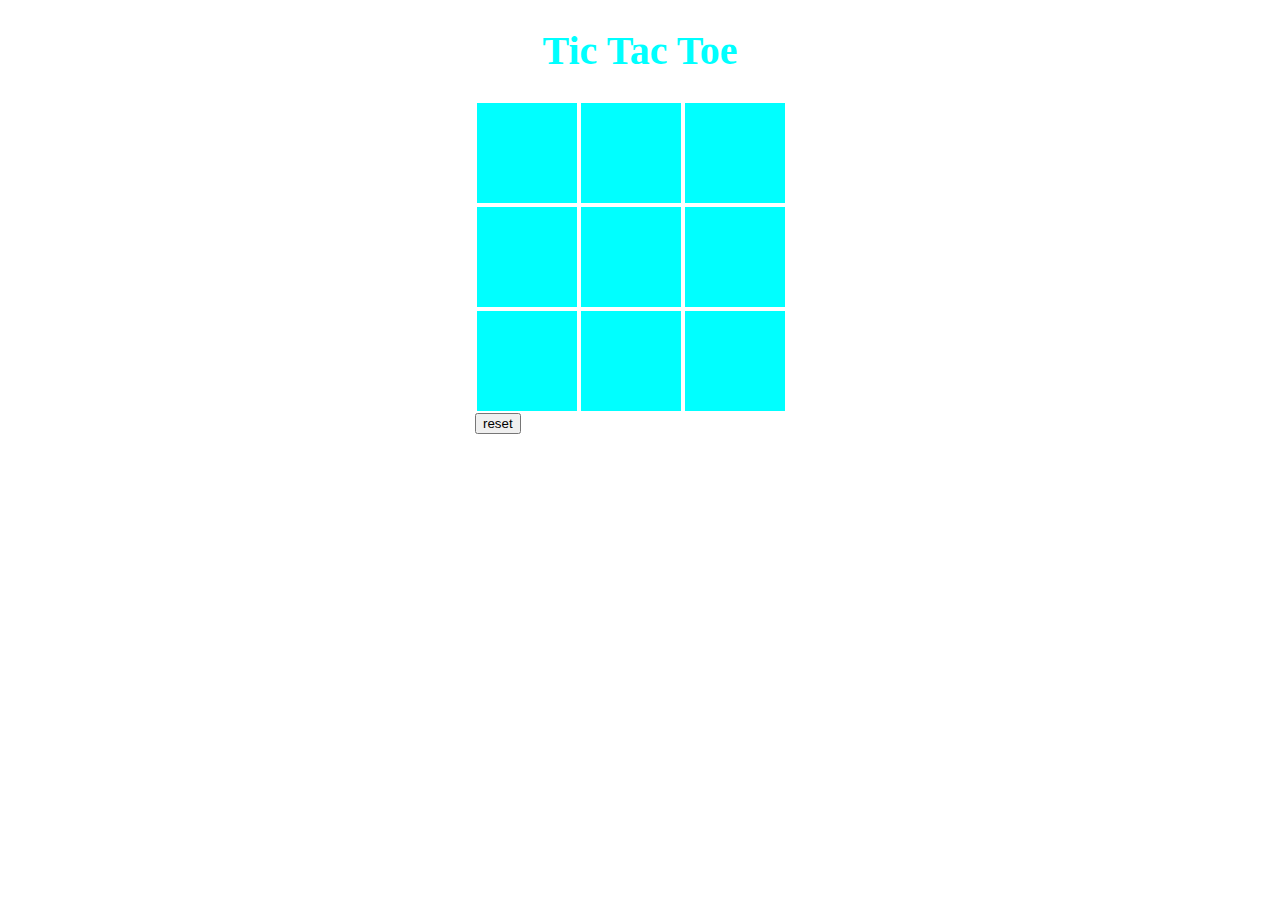
==== html/index.html @ a902bb7d "initial commit" ====
<!DOCTYPE html>
<html lang="en">
<head>
  <meta charset="UTF-8">
  <meta http-equiv="X-UA-Compatible" content="IE=edge">
  <meta name="viewport" content="width=device-width, initial-scale=1.0">
  <link rel="stylesheet" href="main.css"> 
  <title>Document</title>
  <script src="scripts.js"></script>
</head>

    <body>
      <h1 class="title">Tic Tac Toe</h1>
      <div class="gameContainer">
        <div class="cell" data-id=""></div>
        <div class="cell" data-id=""></div>
        <div class="cell" data-id=""></div>
        <div class="cell" data-id=""></div>
        <div class="cell" data-id=""></div>
        <div class="cell" data-id=""></div>
        <div class="cell" data-id=""></div>
        <div class="cell" data-id=""></div>
        <div class="cell" data-id=""></div>
          <button class="reset">reset</button>
          <div class="winningMessage"></div>
          
      </div>
</body>
</html>
---- html/main.css ----
body{
    text-align: center;
    background-color: white;
    font-size: 80px;
}
.title {
    font-size:40px;
    align-items: center;
    color: aqua;
    text-align:center;
}
.gameContainer{
    display:flex;
    flex-wrap: wrap;
    width: 330px;
    margin: auto;
    cursor: pointer;
    grid-template-columns: repeat(3, 1fr);
    grid-template-rows: repeat(3, 1fr);
}
.cell{
    width: 100px;
    height: 100px;
    background-color: aqua;
    margin: 2px;
    float: right;
}
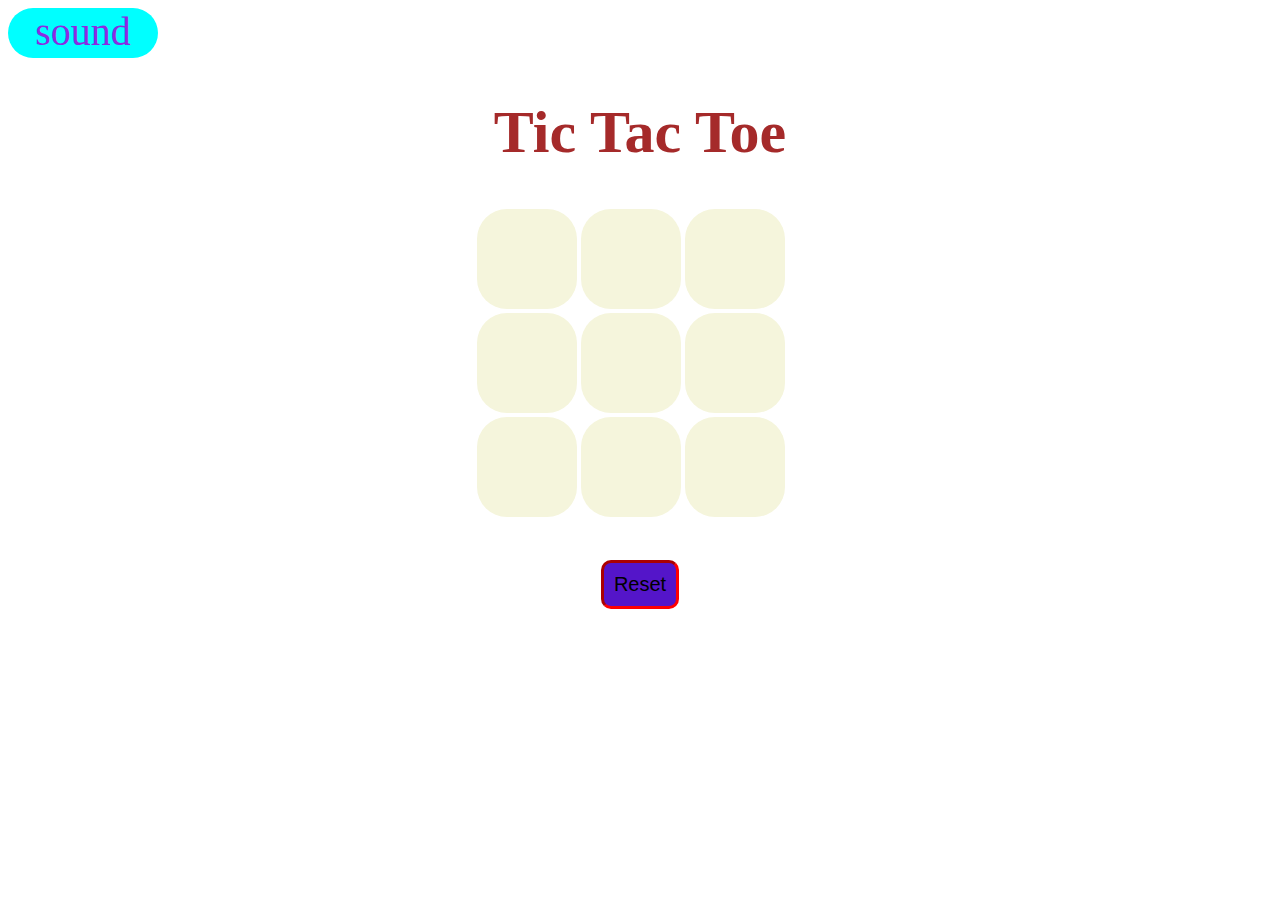
==== commit 5f208464: "My project" ====
--- a/html/index.html
+++ b/html/index.html
@@ -10,20 +10,21 @@
 </head>
 
     <body>
+      <audio id="audio" loop="loop"></audio>
+      <div id="play">sound</div>
       <h1 class="title">Tic Tac Toe</h1>
       <div class="gameContainer">
-        <div class="cell" data-id=""></div>
-        <div class="cell" data-id=""></div>
-        <div class="cell" data-id=""></div>
-        <div class="cell" data-id=""></div>
-        <div class="cell" data-id=""></div>
-        <div class="cell" data-id=""></div>
-        <div class="cell" data-id=""></div>
-        <div class="cell" data-id=""></div>
-        <div class="cell" data-id=""></div>
-          <button class="reset">reset</button>
-          <div class="winningMessage"></div>
-          
+        <div game-cell-index="0" class="cell" data-id="1"></div>
+        <div game-cell-index="1" class="cell" data-id="2"></div>
+        <div game-cell-index="2" class="cell" data-id="3"></div>
+        <div game-cell-index="3" class="cell" data-id="4"></div>
+        <div game-cell-index="4" class="cell" data-id="5"></div>
+        <div game-cell-index="5" class="cell" data-id="6"></div>
+        <div game-cell-index="6" class="cell" data-id="7"></div>
+        <div game-cell-index="7" class="cell" data-id="8"></div>
+        <div game-cell-index="8" class="cell" data-id="9"></div>
       </div>
+      <button id="Reset">Reset</button>
+      <div class="message"></div>
 </body>
 </html>
--- a/html/main.css
+++ b/html/main.css
@@ -2,17 +2,21 @@
 
 body{
     text-align: center;
-    background-color: white;
-    font-size: 80px;
+    background: url("https://f.hubspotusercontent10.net/hubfs/6448316/cybersecurity-computer-science.jpg");
+    font-size: 80px; 
+     /* background-repeat: no-repeat; */
+    background-size: cover;
+    
 }
 .title {
-    font-size:40px;
+    font-size: 60px;
     align-items: center;
-    color: aqua;
-    text-align:center;
+    color: brown;
+    text-align: center;
+    
 }
 .gameContainer{
-    display:flex;
+    display: flex;
     flex-wrap: wrap;
     width: 330px;
     margin: auto;
@@ -23,9 +27,29 @@
 .cell{
     width: 100px;
     height: 100px;
-    background-color: aqua;
+    background-color: beige;
     margin: 2px;
     float: right;
+    border-radius: 30px;
 }
+#Reset{
+    border-radius: 10px;
+    font-size: 20px;
+    padding: 10px;
+    background-color:rgb(84, 21, 201);
+    border: solid red;
+    border-style:inset;
+}
+.message{
+    font-family:Verdana, Geneva, Tahoma, sans-serif;
+    color: blue;
+}
+#play{
+    width: 150px;
+    height: 50px;
+    background-color: aqua;
+    font-size: 40px;
+    color: blueviolet;
+    border-radius: 30px;
 
-
+}
